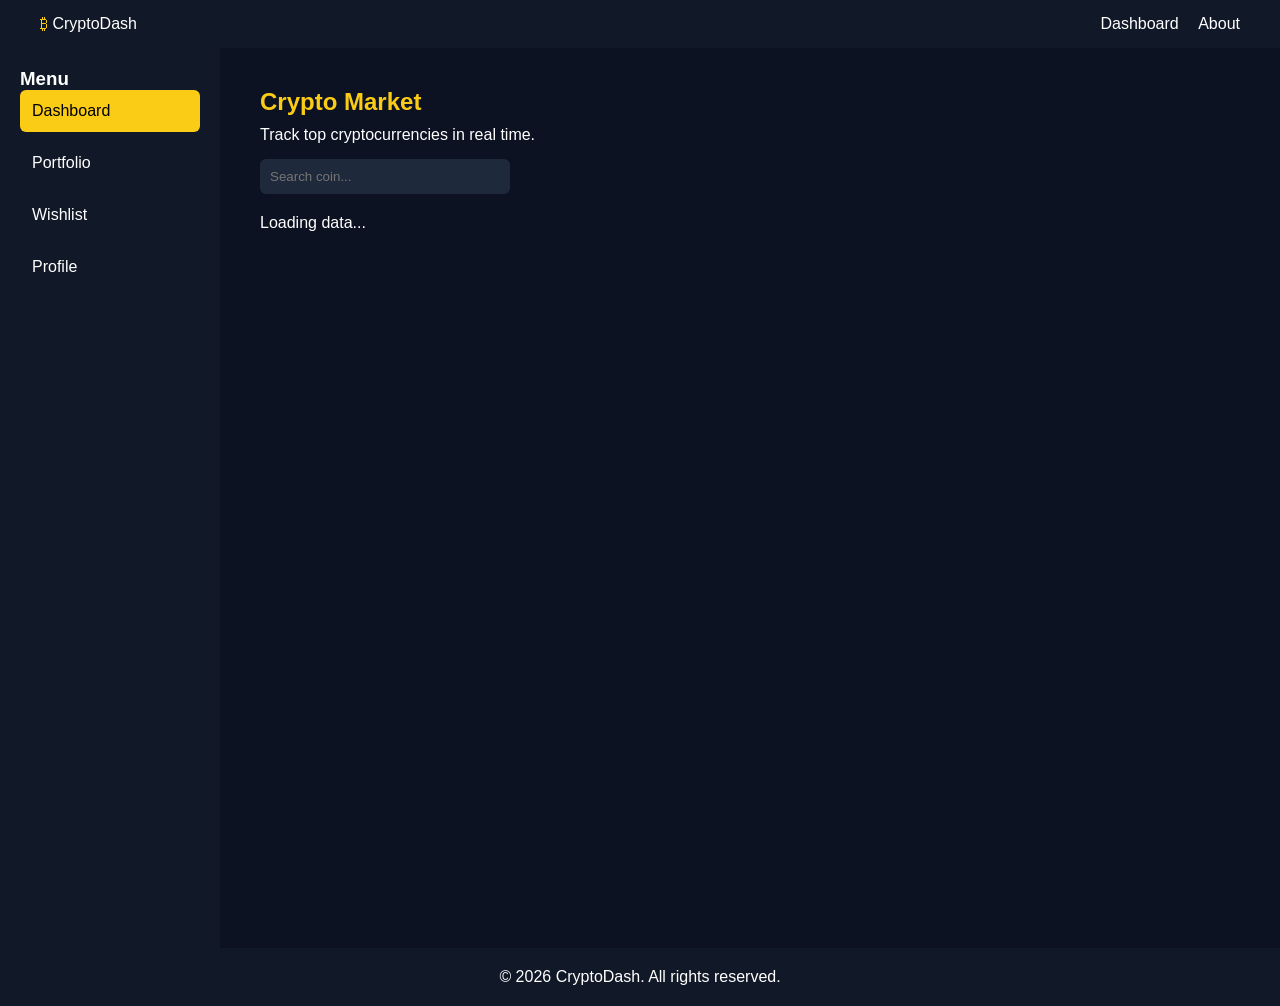
==== index.html @ 263099f7 "initial commit" ====
<!DOCTYPE html>
<html lang="en">
<head>
  <meta charset="UTF-8">
  <title>Crypto Dashboard</title>
  <meta name="viewport" content="width=device-width, initial-scale=1.0">

  <link rel="stylesheet" href="/css/base.css">
  <link rel="stylesheet" href="/css/layout.css">
  <link rel="stylesheet" href="/css/components.css">
  <link rel="stylesheet" href="/css/dashboard.css">
</head>
<body>

<div id="header"></div>

<div class="dashboard">

  <aside class="sidebar">
    <h3>Menu</h3>
    <ul>
      <li class="active">Dashboard</li>
      <li>Portfolio</li>
      <li>Wishlist</li>
      <li>Profile</li>
    </ul>
  </aside>

  <main class="main-content">

    <section class="hero">
      <h1>Crypto Market</h1>
      <p>Track top cryptocurrencies in real time.</p>

      <input type="text" id="searchInput" placeholder="Search coin..." />
    </section>

    <div id="loading">Loading data...</div>

    <section class="card-grid" id="cardGrid"></section>

  </main>
</div>

<div id="footer"></div>

<script src="/js/loader.js"></script>
<script type="module" src="/js/dashboard.js"></script>

</body>
</html>
---- css/base.css ----
* {
  margin: 0;
  padding: 0;
  box-sizing: border-box;
  font-family: Arial, sans-serif;
}

body {
  background: #0c1222;
  color: white;
}
---- css/layout.css ----
.dashboard {
  display: flex;
  min-height: 100vh;
}

.sidebar {
  width: 220px;
  background: #111827;
  padding: 20px;
}

.sidebar ul {
  list-style: none;
}

.sidebar li {
  padding: 12px;
  margin-bottom: 10px;
  cursor: pointer;
  border-radius: 6px;
}

.sidebar li:hover,
.sidebar .active {
  background: #facc15;
  color: black;
}

.main-content {
  flex: 1;
  padding: 40px;
}
---- css/components.css ----
.header {
  display: flex;
  justify-content: space-between;
  padding: 15px 40px;
  background: #111827;
}

.logo-icon {
  color: #facc15;
}

.nav a {
  color: white;
  text-decoration: none;
  margin-left: 15px;
}

.nav a:hover {
  color: #facc15;
}

.footer {
  text-align: center;
  padding: 20px;
  background: #111827;
}

.about-section {
  padding: 60px;
}
---- css/dashboard.css ----
.hero h1 {
  color: #facc15;
  margin-bottom: 10px;
}

.hero input {
  padding: 10px;
  width: 250px;
  margin-top: 15px;
  background: #1e293b;
  border: none;
  border-radius: 6px;
  color: white;
}

#loading {
  margin: 20px 0;
}

.card-grid {
  display: grid;
  grid-template-columns: repeat(auto-fit, minmax(250px, 1fr));
  gap: 20px;
}

.dashboard-card {
  background: #111827;
  padding: 20px;
  border-radius: 12px;
  transition: 0.3s;
}

.dashboard-card:hover {
  transform: translateY(-5px);
  border: 1px solid #facc15;
}

.coin-header {
  display: flex;
  align-items: center;
  gap: 10px;
}

.positive {
  color: #22c55e;
}

.negative {
  color: #ef4444;
}
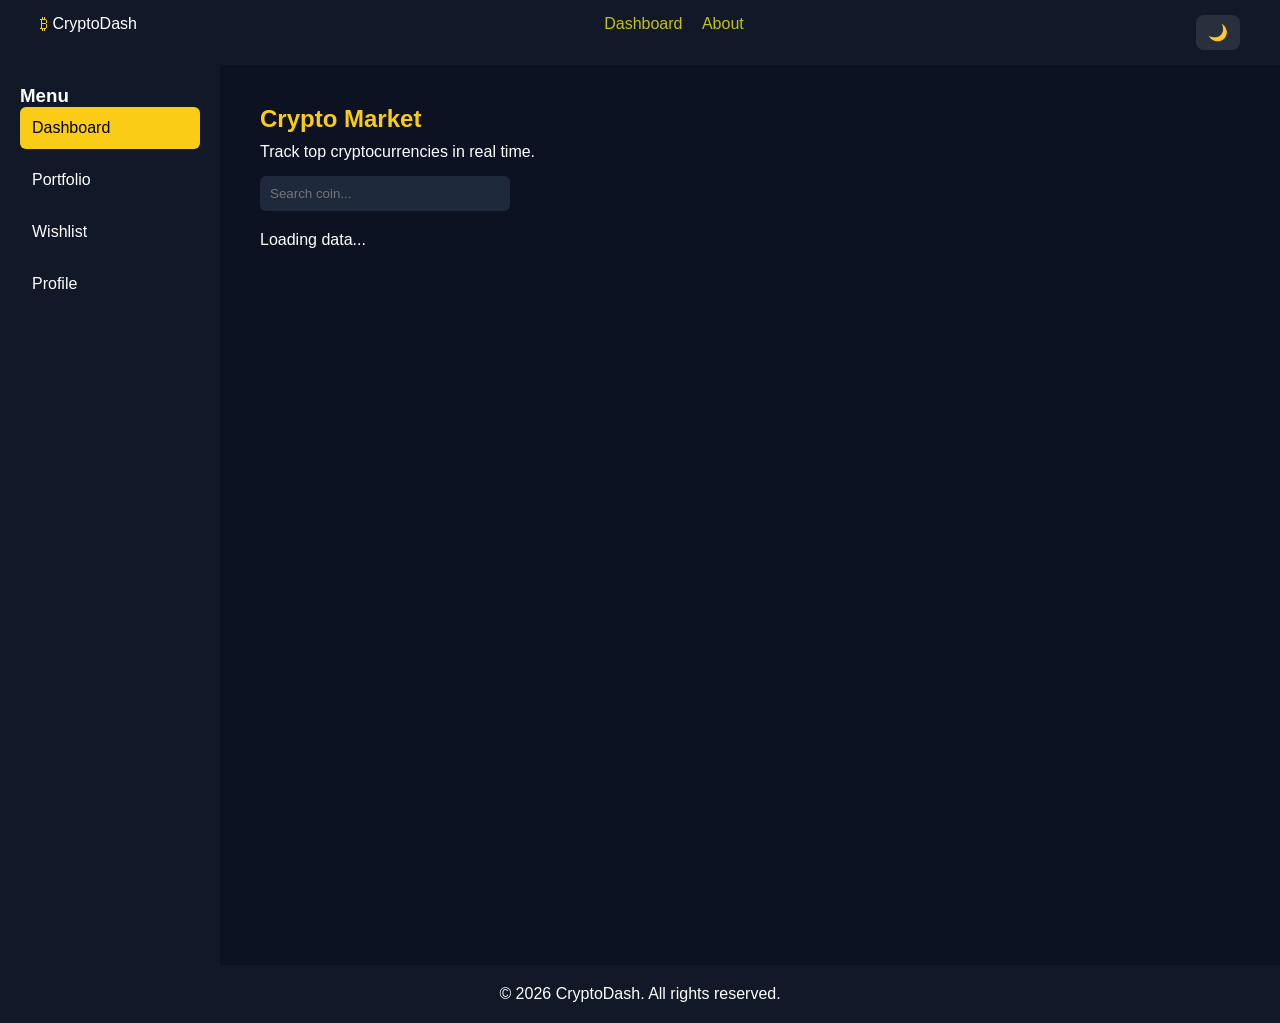
==== commit 88456de2: "latest commit" ====
--- a/index.html
+++ b/index.html
@@ -5,10 +5,10 @@
   <title>Crypto Dashboard</title>
   <meta name="viewport" content="width=device-width, initial-scale=1.0">
 
-  <link rel="stylesheet" href="/css/base.css">
-  <link rel="stylesheet" href="/css/layout.css">
-  <link rel="stylesheet" href="/css/components.css">
-  <link rel="stylesheet" href="/css/dashboard.css">
+  <link rel="stylesheet" href="./css/base.css">
+  <link rel="stylesheet" href="./css/layout.css">
+  <link rel="stylesheet" href="./css/components.css">
+  <link rel="stylesheet" href="./css/dashboard.css">
 </head>
 <body>
 
@@ -44,8 +44,8 @@
 
 <div id="footer"></div>
 
-<script src="/js/loader.js"></script>
-<script type="module" src="/js/dashboard.js"></script>
-
+<script src="./js/loader.js"></script>
+<script type="module" src="./js/dashboard.js"></script>
+<script type="module" src="./js/theme.js"></script>
 </body>
 </html>
--- a/css/layout.css
+++ b/css/layout.css
@@ -29,4 +29,34 @@
 .main-content {
   flex: 1;
   padding: 40px;
+}
+
+/* Toggle Button */
+.theme-toggle {
+  background: rgba(255,255,255,0.1);
+  border: none;
+  padding: 8px 12px;
+  border-radius: 8px;
+  cursor: pointer;
+  font-size: 16px;
+  color: white;
+  transition: 0.3s;
+}
+
+.theme-toggle:hover {
+  background: rgba(255,255,255,0.2);
+}
+
+/* Light Mode */
+.light-mode {
+  background: #f5f5f5;
+  color: #111;
+}
+
+.light-mode .header {
+  background: #ffffff;
+}
+
+.light-mode .theme-toggle {
+  color: #111;
 }
--- a/css/components.css
+++ b/css/components.css
@@ -10,7 +10,7 @@
 }
 
 .nav a {
-  color: white;
+  color: rgb(194, 194, 20);
   text-decoration: none;
   margin-left: 15px;
 }
@@ -27,4 +27,122 @@
 
 .about-section {
   padding: 60px;
+}
+
+
+
+.about-hero {
+      text-align: center;
+      padding: 80px 20px 40px;
+    }
+
+    .about-hero h1 {
+      font-size: 42px;
+      margin-bottom: 20px;
+    }
+
+    .about-hero p {
+      max-width: 700px;
+      margin: auto;
+      font-size: 18px;
+      opacity: 0.8;
+    }
+
+    .about-content {
+      max-width: 1000px;
+      margin: 60px auto;
+      padding: 0 20px;
+      display: grid;
+      grid-template-columns: repeat(auto-fit, minmax(280px, 1fr));
+      gap: 40px;
+    }
+
+    .about-card {
+      padding: 30px;
+      border-radius: 12px;
+      background: rgba(255,255,255,0.05);
+      backdrop-filter: blur(10px);
+      transition: 0.3s ease;
+    }
+
+    .about-card:hover {
+      transform: translateY(-5px);
+    }
+
+    .about-card h3 {
+      margin-bottom: 15px;
+    }
+
+    .about-section-bottom {
+      text-align: center;
+      padding: 60px 20px;
+      max-width: 800px;
+      margin: auto;
+    }
+
+
+    /* ===== PROJECT PURPOSE SECTION ===== */
+
+.about-section-bottom {
+  position: relative;
+  max-width: 900px;
+  margin: 100px auto;
+  padding: 60px 40px;
+  text-align: center;
+  border-radius: 20px;
+
+  /* Glassmorphism effect */
+  background: rgba(255, 255, 255, 0.05);
+  backdrop-filter: blur(15px);
+  -webkit-backdrop-filter: blur(15px);
+
+  border: 1px solid rgba(255, 255, 255, 0.1);
+  box-shadow: 0 20px 40px rgba(0, 0, 0, 0.2);
+
+  transition: all 0.3s ease;
+}
+
+.about-section-bottom:hover {
+  transform: translateY(-8px);
+  box-shadow: 0 25px 50px rgba(0, 0, 0, 0.3);
+}
+
+.about-section-bottom h2 {
+  font-size: 32px;
+  margin-bottom: 25px;
+  font-weight: 600;
+  letter-spacing: 1px;
+}
+
+.about-section-bottom p {
+  font-size: 18px;
+  line-height: 1.8;
+  opacity: 0.85;
+  margin-bottom: 20px;
+}
+
+/* Accent Line Under Heading */
+.about-section-bottom h2::after {
+  content: "";
+  display: block;
+  width: 60px;
+  height: 4px;
+  margin: 12px auto 0;
+  border-radius: 10px;
+  background: linear-gradient(90deg, #00c6ff, #0072ff);
+}
+
+/* Responsive */
+@media (max-width: 768px) {
+  .about-section-bottom {
+    padding: 40px 20px;
+  }
+
+  .about-section-bottom h2 {
+    font-size: 26px;
+  }
+
+  .about-section-bottom p {
+    font-size: 16px;
+  }
 }
--- a/css/dashboard.css
+++ b/css/dashboard.css
@@ -47,4 +47,5 @@
 
 .negative {
   color: #ef4444;
-}+}
+
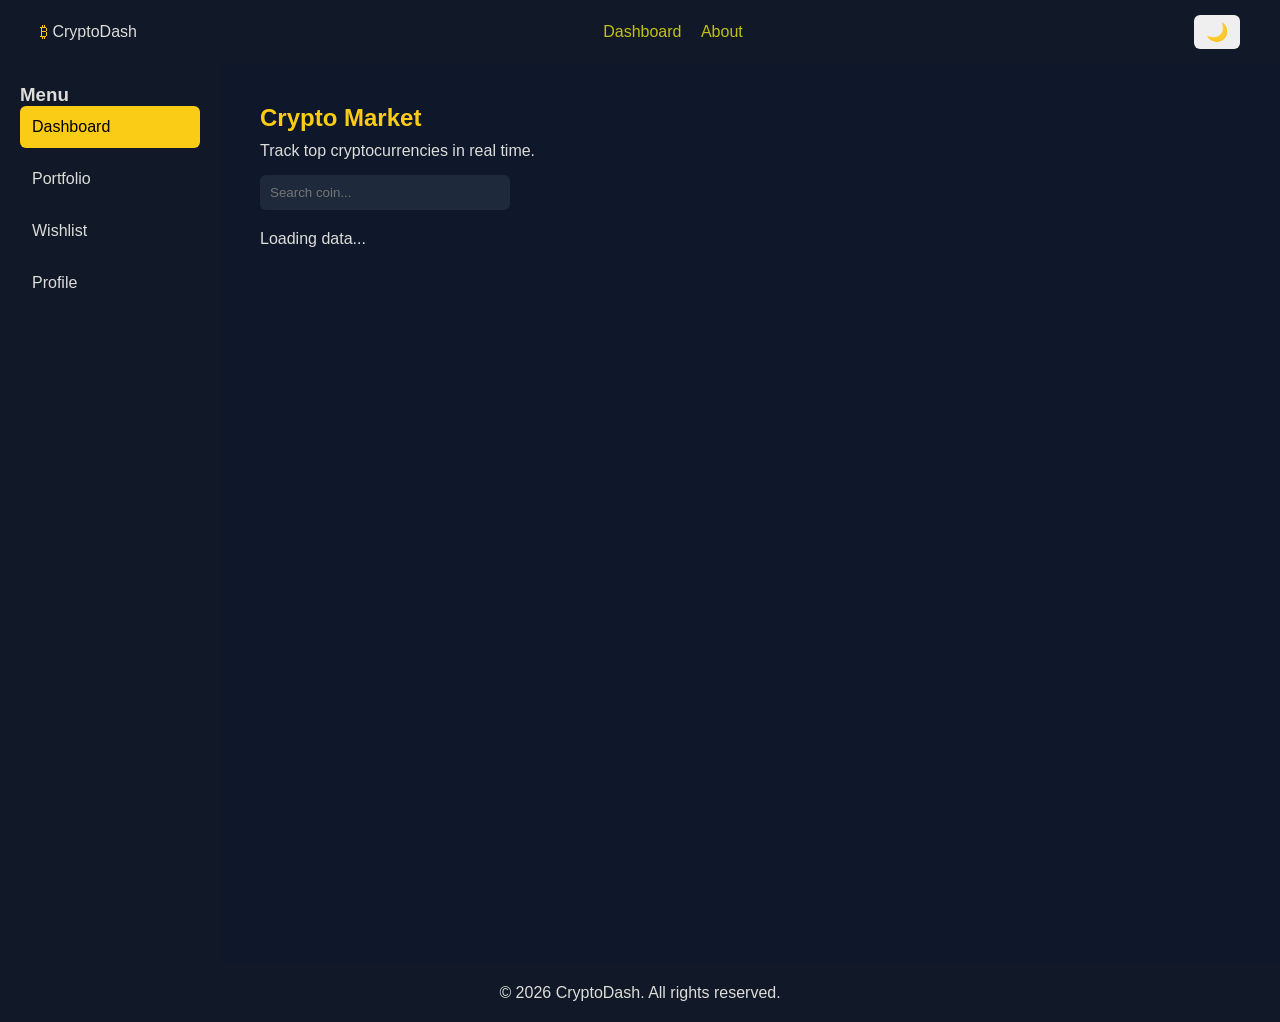
==== commit 7a52f733: "latest" ====
--- a/index.html
+++ b/index.html
@@ -46,6 +46,6 @@
 
 <script src="./js/loader.js"></script>
 <script type="module" src="./js/dashboard.js"></script>
-<script type="module" src="./js/theme.js"></script>
+<script src="./js/theme.js"></script>
 </body>
 </html>
--- a/css/base.css
+++ b/css/base.css
@@ -8,4 +8,37 @@
 body {
   background: #0c1222;
   color: white;
+}
+
+/* Default Dark Theme */
+body {
+  background: #0f172a;
+  color: rgb(221, 221, 217);
+  transition: all 0.3s ease;
+}
+
+.header {
+  display: flex;
+  justify-content: space-between;
+  align-items: center;
+  padding: 15px 30px;
+  background: #1e293b;
+}
+
+.theme-btn {
+  padding: 6px 12px;
+  font-size: 18px;
+  border: none;
+  cursor: pointer;
+  border-radius: 6px;
+}
+
+/* Light Mode */
+body.light-mode {
+  background: #f6f6f2;
+  color: #111111;
+}
+
+body.light-mode .header {
+  background: #f8f4f4;
 }
--- a/css/components.css
+++ b/css/components.css
@@ -145,4 +145,6 @@
   .about-section-bottom p {
     font-size: 16px;
   }
-}+}
+
+
